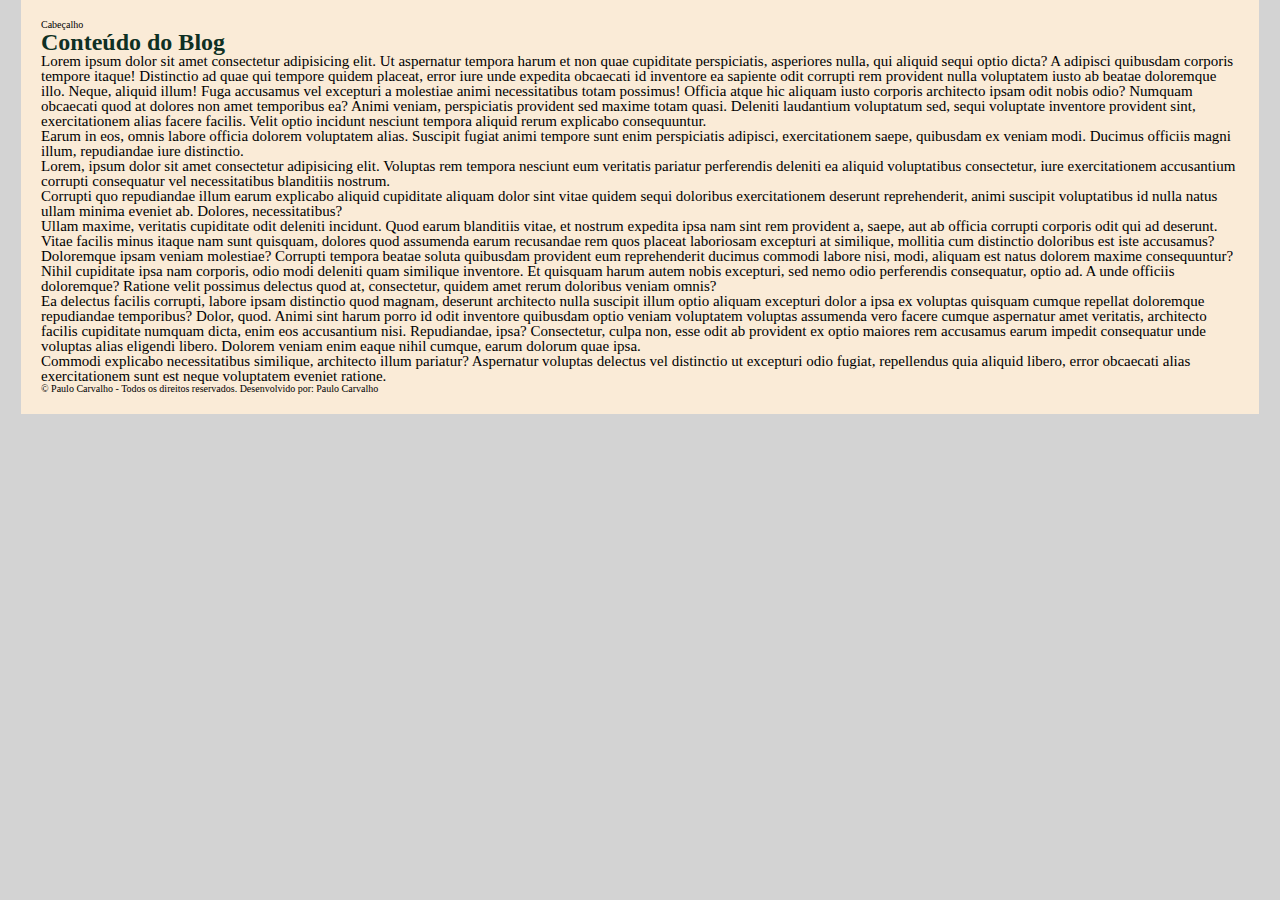
==== projeto-html-css/index.html @ ebebea8f "Trabalho site/post completo" ====
<!DOCTYPE html>
<html lang="pt-br">
<head>
    <meta charset="UTF-8">
    <meta http-equiv="X-UA-Compatible" content="IE=edge">
    <meta name="viewport" content="width=device-width, initial-scale=1.0">
    <link rel="stylesheet" href="../Site-Completo/css/reset.css">
    <link rel="stylesheet" href="./css/style.css">

    <!--Favicon-->
    <link rel="shortcut icon" href="imagens/favicon-16x16.png">
    <link rel="apple-touch-icon" href="imagens/favicon-32x32.png">

    <!--Google Fonts-->
    <link rel="preconnect" href="https://fonts.googleapis.com">
    <link rel="preconnect" href="https://fonts.gstatic.com" crossorigin>
    <link href="https: //fonts.googleapis.com/css2? family= Amargo:wght@100;300 & display=swap" rel="stylesheet">

    <title>Blog</title>
</head>
<body>
    <div class="main-container">
        <header>Cabeçalho</header>
        
        <section>
            <nav>

            </nav>
            <article>

                <h1>Conteúdo do Blog</h1>

                <p>Lorem ipsum dolor sit amet consectetur adipisicing elit. Ut aspernatur tempora harum et non quae cupiditate perspiciatis, asperiores nulla, qui aliquid sequi optio dicta? A adipisci quibusdam corporis tempore itaque!
                Distinctio ad quae qui tempore quidem placeat, error iure unde expedita obcaecati id inventore ea sapiente odit corrupti rem provident nulla voluptatem iusto ab beatae doloremque illo. Neque, aliquid illum!
                Fuga accusamus vel excepturi a molestiae animi necessitatibus totam possimus! Officia atque hic aliquam iusto corporis architecto ipsam odit nobis odio? Numquam obcaecati quod at dolores non amet temporibus ea?
                Animi veniam, perspiciatis provident sed maxime totam quasi. Deleniti laudantium voluptatum sed, sequi voluptate inventore provident sint, exercitationem alias facere facilis. Velit optio incidunt nesciunt tempora aliquid rerum explicabo consequuntur.</p>
                <p> 
                Earum in eos, omnis labore officia dolorem voluptatem alias. Suscipit fugiat animi tempore sunt enim perspiciatis adipisci, exercitationem saepe, quibusdam ex veniam modi. Ducimus officiis magni illum, repudiandae iure distinctio.</p>
                <p>
                Lorem, ipsum dolor sit amet consectetur adipisicing elit. Voluptas rem tempora nesciunt eum veritatis pariatur perferendis deleniti ea aliquid voluptatibus consectetur, iure exercitationem accusantium corrupti consequatur vel necessitatibus blanditiis nostrum.</p>
                <p>Corrupti quo repudiandae illum earum explicabo aliquid cupiditate aliquam dolor sint vitae quidem sequi doloribus exercitationem deserunt reprehenderit, animi suscipit voluptatibus id nulla natus ullam minima eveniet ab. Dolores, necessitatibus?</p>
                <p>Ullam maxime, veritatis cupiditate odit deleniti incidunt. Quod earum blanditiis vitae, et nostrum expedita ipsa nam sint rem provident a, saepe, aut ab officia corrupti corporis odit qui ad deserunt.</p>
                <p>  Vitae facilis minus itaque nam sunt quisquam, dolores quod assumenda earum recusandae rem quos placeat laboriosam excepturi at similique, mollitia cum distinctio doloribus est iste accusamus? Doloremque ipsam veniam molestiae?
                Corrupti tempora beatae soluta quibusdam provident eum reprehenderit ducimus commodi labore nisi, modi, aliquam est natus dolorem maxime consequuntur? Nihil cupiditate ipsa nam corporis, odio modi deleniti quam similique inventore.
                Et quisquam harum autem nobis excepturi, sed nemo odio perferendis consequatur, optio ad. A unde officiis doloremque? Ratione velit possimus delectus quod at, consectetur, quidem amet rerum doloribus veniam omnis?</p>
                <p> Ea delectus facilis corrupti, labore ipsam distinctio quod magnam, deserunt architecto nulla suscipit illum optio aliquam excepturi dolor a ipsa ex voluptas quisquam cumque repellat doloremque repudiandae temporibus? Dolor, quod.
                Animi sint harum porro id odit inventore quibusdam optio veniam voluptatem voluptas assumenda vero facere cumque aspernatur amet veritatis, architecto facilis cupiditate numquam dicta, enim eos accusantium nisi. Repudiandae, ipsa?
                Consectetur, culpa non, esse odit ab provident ex optio maiores rem accusamus earum impedit consequatur unde voluptas alias eligendi libero. Dolorem veniam enim eaque nihil cumque, earum dolorum quae ipsa.</p>
                <p>  Commodi explicabo necessitatibus similique, architecto illum pariatur? Aspernatur voluptas delectus vel distinctio ut excepturi odio fugiat, repellendus quia aliquid libero, error obcaecati alias exercitationem sunt est neque voluptatem eveniet ratione.</p>
            
            </article>
        </section>

        <footer>
            <p>&copy; Paulo Carvalho - Todos os direitos reservados. 
            <small>Desenvolvido por: Paulo Carvalho</small></p>
        </footer>
    </div>
</body>
</html>
---- projeto-html-css/css/style.css ----
html {
    font-size: 62.5%; 
}

body {
    background-color: lightgrey;
    font-family: 'Bitter', serifa;
    
}

.main-container {
    background-color: antiquewhite;
    max-width: 1198px;
    margin: 0 auto;
    padding: 20px;
}

header {

}

h1 {
    font-size: 2.4rem;
    color: rgb(14, 48, 36);
}

h2 {
    font-size: 2rem;
    color: rgb(14, 48, 36);
}

h3 {
    font-size: 1.8rem;
    color: rgb(14, 48, 36);
}

h4 {
    font-size: 1.6rem;
    color: rgb(14, 48, 36);
}

section {
    font-size: 1.5rem;
}

section nav {

}

section article {

}

footer {

}
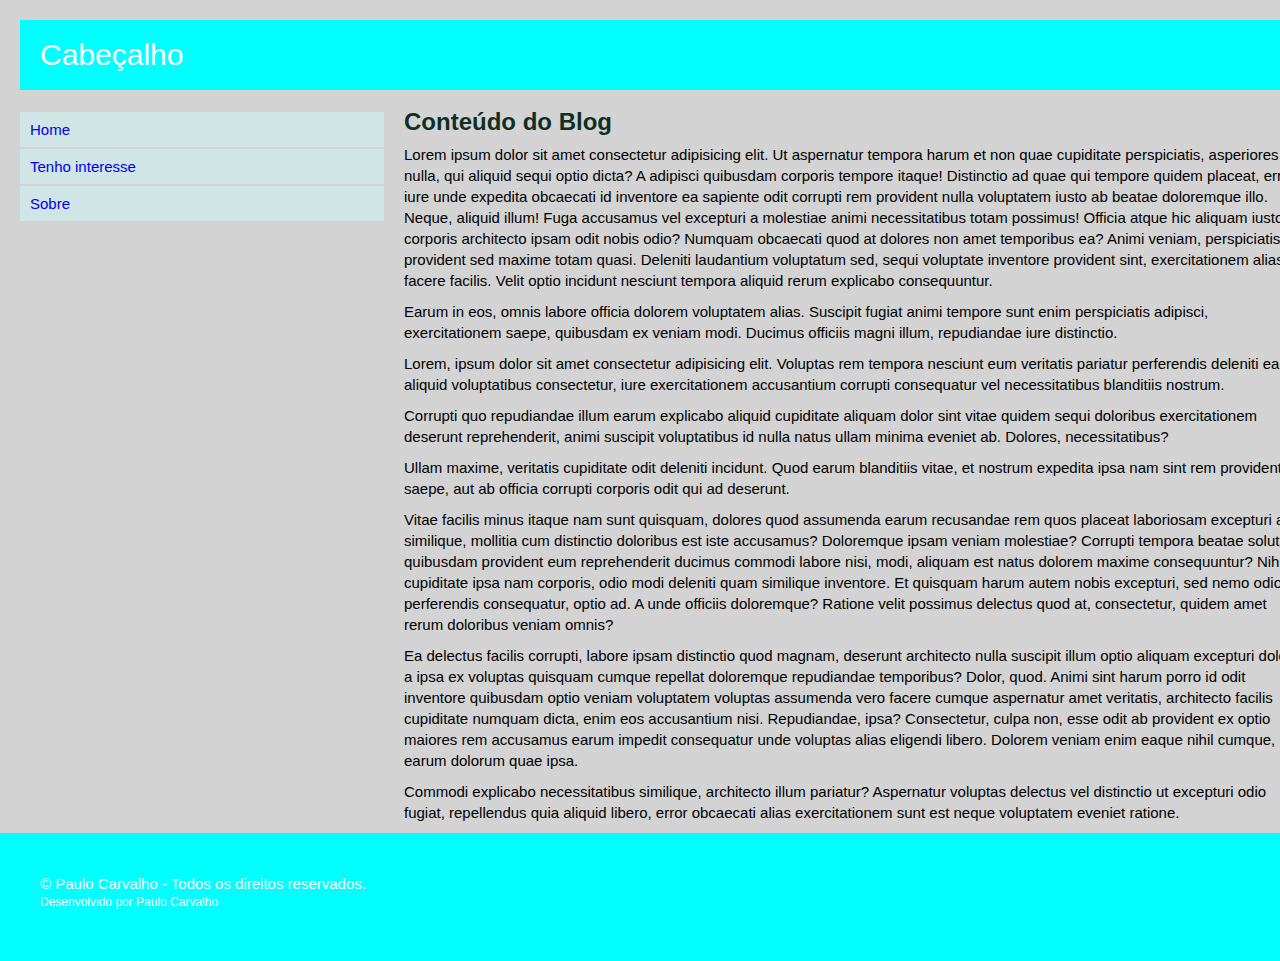
==== commit b94a8a0c: "atualização do blog" ====
--- a/projeto-html-css/index.html
+++ b/projeto-html-css/index.html
@@ -14,17 +14,22 @@
     <!--Google Fonts-->
     <link rel="preconnect" href="https://fonts.googleapis.com">
     <link rel="preconnect" href="https://fonts.gstatic.com" crossorigin>
-    <link href="https: //fonts.googleapis.com/css2? family= Amargo:wght@100;300 & display=swap" rel="stylesheet">
+    <link href="https: //fonts.googleapis.com/css2? família= Carmesim+Texto:wght@400;600 & display=swap" rel="stylesheet">
 
     <title>Blog</title>
 </head>
 <body>
     <div class="main-container">
-        <header>Cabeçalho</header>
+
+        <div class="container"><header>Cabeçalho</header></div>        
         
         <section>
             <nav>
-
+                <ul>
+                    <li> <a href="#">Home</a></li>
+                    <li> <a href="#">Tenho interesse</a></li>
+                    <li> <a href="#">Sobre</a></li>
+                </ul>
             </nav>
             <article>
 
@@ -52,8 +57,11 @@
         </section>
 
         <footer>
-            <p>&copy; Paulo Carvalho - Todos os direitos reservados. 
-            <small>Desenvolvido por: Paulo Carvalho</small></p>
+            <div class="container">
+                <p>&copy; Paulo Carvalho - Todos os direitos reservados. 
+                <small>Desenvolvido por Paulo Carvalho</small></p>
+            </div>
+            
         </footer>
     </div>
 </body>
--- a/projeto-html-css/css/style.css
+++ b/projeto-html-css/css/style.css
@@ -1,57 +1,125 @@
 
 html {
     font-size: 62.5%; 
+    
 }
 
 body {
     background-color: lightgrey;
-    font-family: 'Bitter', serifa;
+    font-family: 'Texto Carmesim', sans-serif;
     
 }
 
 .main-container {
-    background-color: antiquewhite;
-    max-width: 1198px;
+    display: block;
+    max-width: 100vw;
     margin: 0 auto;
+    
+}
+
+.container {
+    display: block;
+    float: left;
     padding: 20px;
+    width: 100%;
+    margin: 0 auto;
 }
 
 header {
-
+    background-color: aqua;
+    color: white; 
+    display: block;
+    float: left;
+    padding: 20px;
+    width: 100%;
+    font-size: 3rem;
 }
 
 h1 {
     font-size: 2.4rem;
     color: rgb(14, 48, 36);
+    margin-bottom: 10px;
 }
 
 h2 {
     font-size: 2rem;
     color: rgb(14, 48, 36);
+    margin-bottom: 10px;
 }
 
 h3 {
     font-size: 1.8rem;
     color: rgb(14, 48, 36);
+    margin-bottom: 10px;
 }
 
 h4 {
     font-size: 1.6rem;
     color: rgb(14, 48, 36);
+    margin-bottom: 10px;
+    
+}
+
+p {
+    margin-bottom: 10px;  
+    line-height: 1.4;  
 }
 
 section {
     font-size: 1.5rem;
+    width: 100%;
+    padding: 20px;
 }
 
 section nav {
+    display: block;
+    float: left;
+    width: 30%;
+    text-decoration: none;
+}
 
+nav li {
+    background-color: rgb(208, 229, 230);
+    margin: 2px 20px 2px 0;
+    padding: 10px;
+    
+}
+
+nav li:hover {
+    background-color: aqua;
+    color: cornflowerblue;
+}
+
+nav a {
+    text-decoration: none;
+    
+}
+
+nav a:hover {
+    color: rgb(5, 5, 128);
 }
 
 section article {
-
+    display: block;
+    float: left;
+    width: 70%;
+    
 }
 
 footer {
+    background-color: aqua;    
+    display: block;
+    float: left;
+    width: 100%;
+    padding: 20px;
+}
 
+footer p {
+   color: white; 
+   font-size: 1.5rem;
+}
+
+footer small {
+    font-size: 80%;
+    display: block;
 }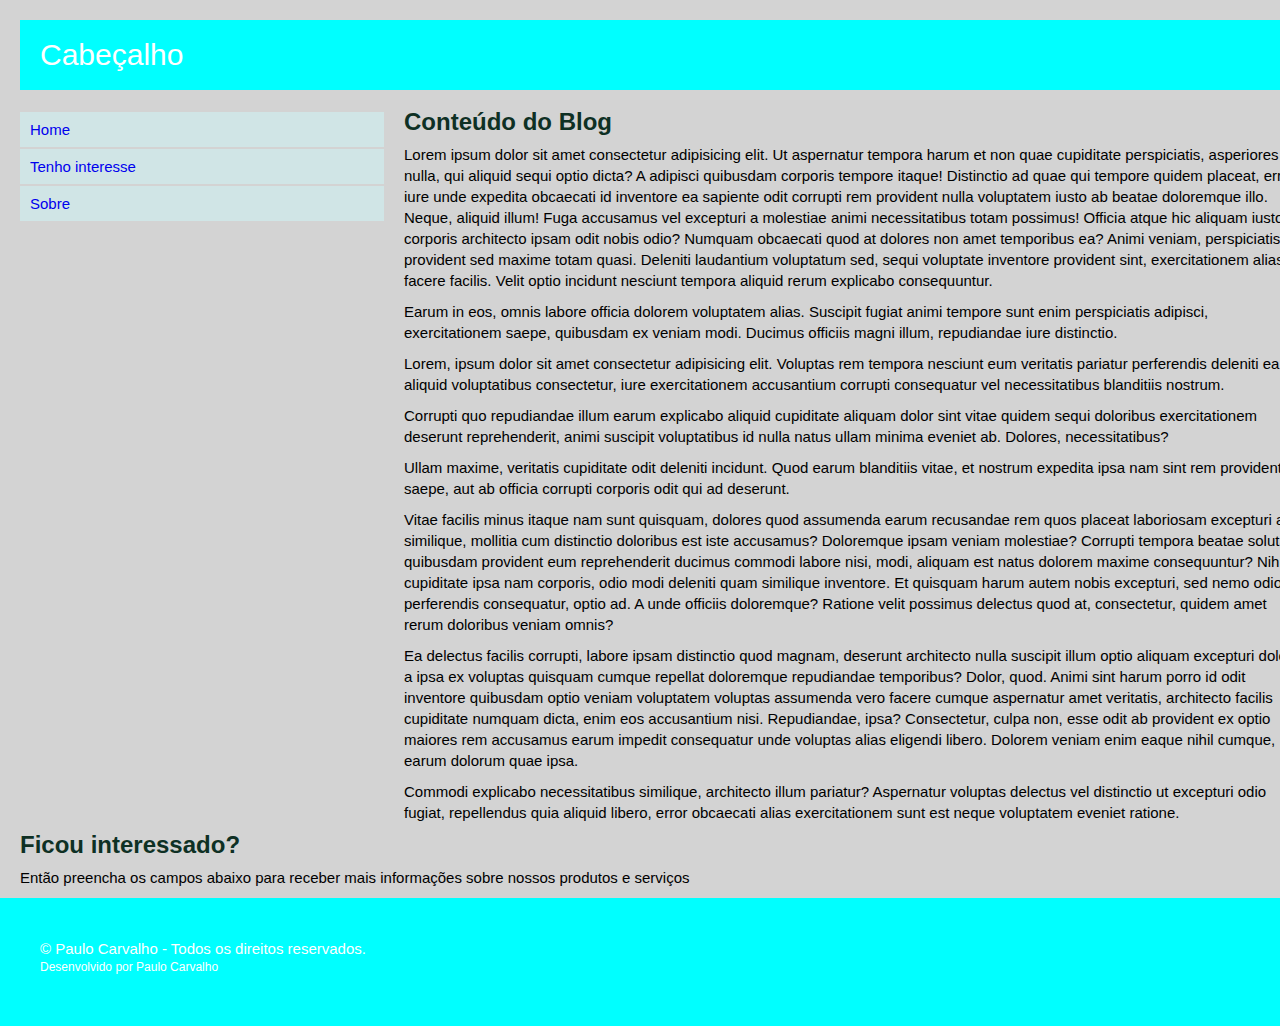
==== commit c9e8d398: "cognito forms" ====
--- a/projeto-html-css/index.html
+++ b/projeto-html-css/index.html
@@ -54,6 +54,15 @@
                 <p>  Commodi explicabo necessitatibus similique, architecto illum pariatur? Aspernatur voluptas delectus vel distinctio ut excepturi odio fugiat, repellendus quia aliquid libero, error obcaecati alias exercitationem sunt est neque voluptatem eveniet ratione.</p>
             
             </article>
+            <article id="tenho-interesse">
+                <h1>Ficou interessado?</h1>
+                <p>Então preencha os campos abaixo para receber mais informações sobre nossos produtos e serviços</p>
+
+                <div class="cognito">
+                    <script src="https://www.cognitoforms.com/f/seamless.js" data-key="SVGxjErcz0-FMjDaWHLdHA" data-form="1"></script>
+                </div>
+
+            </article>
         </section>
 
         <footer>
--- a/projeto-html-css/css/style.css
+++ b/projeto-html-css/css/style.css
@@ -33,6 +33,20 @@
     padding: 20px;
     width: 100%;
     font-size: 3rem;
+}
+
+.cog-branding__powered{
+    visibility: hidden !important;
+    
+}
+
+.cog-branding cog-branding--minimal{
+    visibility: hidden !important;
+    
+}
+
+.cog-abuse cog-wrapper{
+    visibility: hidden !important;
 }
 
 h1 {
@@ -106,6 +120,8 @@
     
 }
 
+
+
 footer {
     background-color: aqua;    
     display: block;
